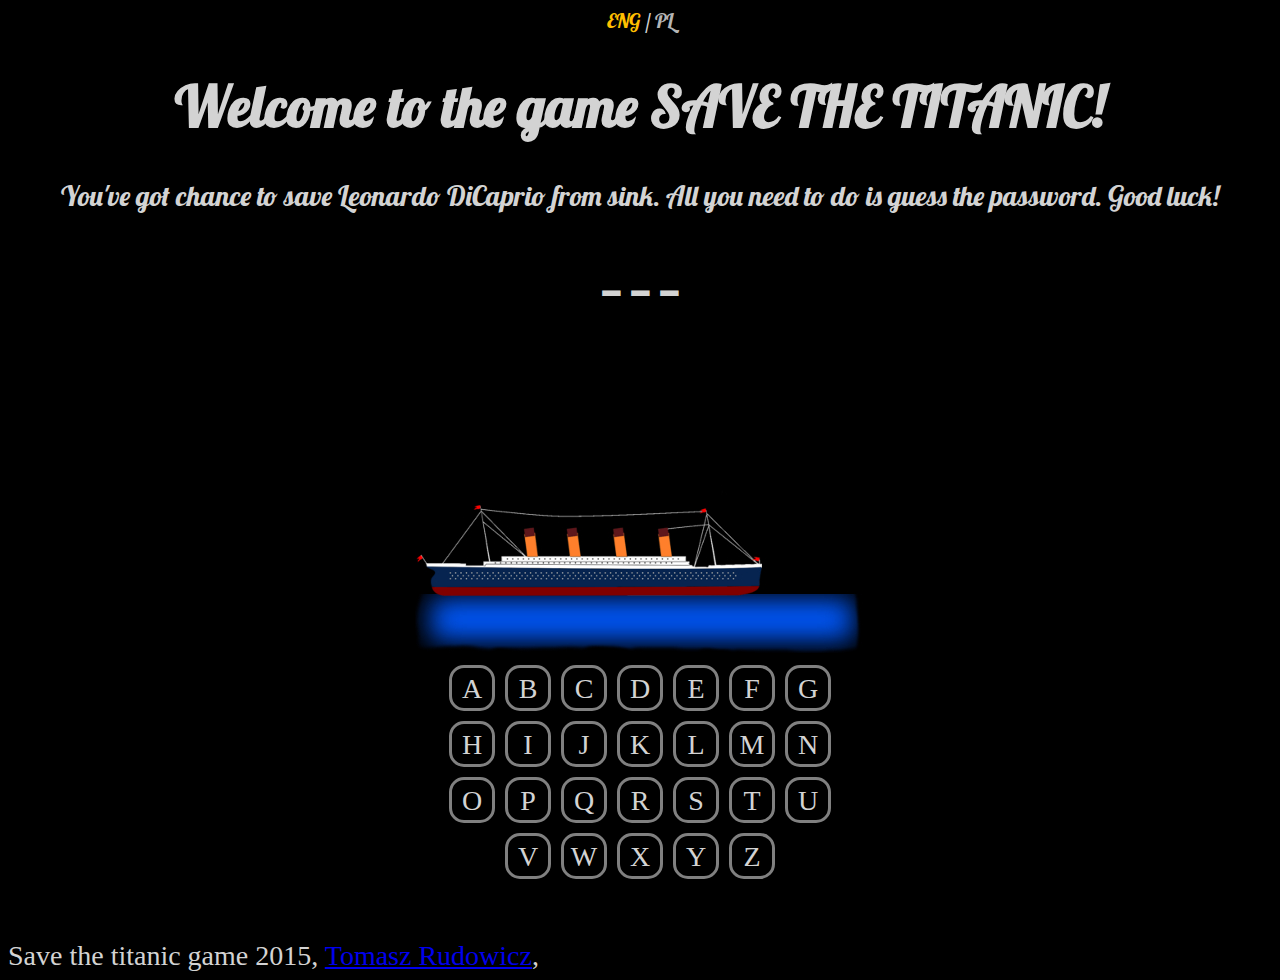
==== index.html @ a7015d21 "First commit" ====
<!DOCTYPE HTML>
<html lang="pl">
<head>
	<meta charset="utf-8"/>
	<title>Save the Titanic!</title>
	<link rel="stylesheet" href="css/style.css" type="text/css" />
	<script src="js/hanger_man-eng.js"></script>
	<link href='https://fonts.googleapis.com/css?family=Fira+Mono:700&subset=latin,latin-ext' rel='stylesheet' type='text/css'>
	<link href='https://fonts.googleapis.com/css?family=Lobster&subset=latin,latin-ext' rel='stylesheet' type='text/css'>
<link rel="stylesheet" href="css/bootstrap/css/bootstrap.css">
</head>

<body>
	<div class="container" >

		<header class="row">
			<div id="language"><span class="clicked-lang">ENG </span>/<a class="unclicked-lang" href="http://tomasz.rudowi.cz/titanic/index-pl.html"> PL</a></div>
			<h1>Welcome to the game <strong>SAVE THE TITANIC!</strong><br/></h1>
			<p>You've got chance to save Leonardo DiCaprio from sink. All you need to do is guess the password. Good luck! </p>
		</header>
		
		<div id="text-container" class="row">
			
		</div>
<div class="row">
		<div id="hanging-man" class="col-xs-12 col-md-6 col-sm-12" >
			<img src="img/s0.jpg" alt="hanging-man" />
		</div>

		<div id="alphabet" class="col-xs-12 col-md-6 col-sm-12" ></div>
	</div>

	<footer>Save the titanic game 2015, <a href="http://www.tomasz.rudowi.cz/">Tomasz Rudowicz</a>,  </footer>
	</div>
</body>

</html>
---- css/style.css ----
body,html {
	background-color: #000 !important;
	color: lightgray;
	font-size: 28px;
}
header {
	font-family: 'Lobster', cursive;
	text-align: center;
}
#language {
	font-size: 20px;
}
.unclicked-lang {
	text-decoration: none;
	color: #B5B5B5;
	-o-transition:.5s;
    -ms-transition:.5s;
  	-moz-transition:.5s;
  	-webkit-transition:.5s;
}
.unclicked-lang:hover {
	color: #fff;
	text-decoration: none;

}
.clicked-lang {
	text-decoration: none;
	color: #FFBF00;
}
#text-container {
	margin-top: 50px;
	margin-bottom: 50px;
	text-align: center;
	font-size: 48px;
	min-height: 60px;
	font-family: 'Fira Mono' !important;
	font-weight: 700;
}
#hanging-man {
	text-align: center;
	min-height: 280px;
	margin: 0 auto;
	padding:0;
}
#alphabet {
	display: block;
	text-align: center;
	min-height: 280px;
	margin:0 auto;
	padding: 0;
}
@media (min-width: 995px) {
  #alphabet {
  	max-width: 400px;
  }
}
.letter {
	display: inline-block;
	width: 30px;
	height: 30px;
	text-align: center;
	padding: 5px;
	margin: 5px;
	border: 3px solid gray;
	cursor: pointer;
	border-radius: 15px;
}
.letter:hover{
background-color: #222222;
color: #fff;
border:3px solid #fff;
	}
.reset {
	cursor:pointer;
	font-size: 40px;
	display: inline-block;
  vertical-align: middle;
  -webkit-transform: translateZ(0);
  transform: translateZ(0);
  box-shadow: 0 0 1px rgba(0, 0, 0, 0);
  -webkit-backface-visibility: hidden;
  backface-visibility: hidden;
  -moz-osx-font-smoothing: grayscale;
  -webkit-transition-duration: 0.3s;
  transition-duration: 0.3s;
  -webkit-transition-property: transform;
  transition-property: transform;
}
.reset:hover, .reset:focus, .reset:active{
	-webkit-transform: scale(1.1) rotate(4deg);
  transform: scale(1.1) rotate(4deg);
  color: #2EFFB2;
}
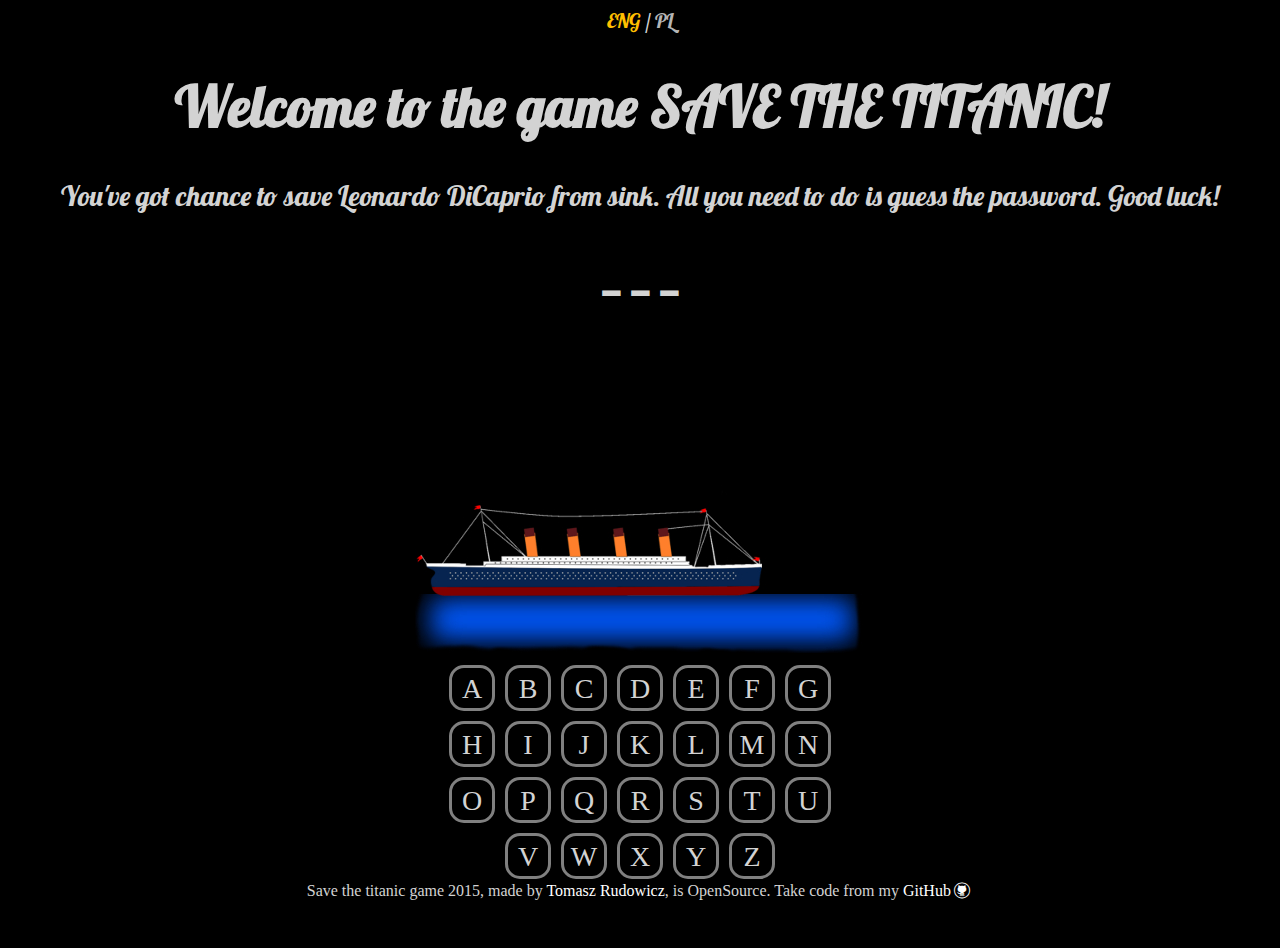
==== commit 6129d85c: "footer added" ====
--- a/index.html
+++ b/index.html
@@ -4,6 +4,7 @@
 	<meta charset="utf-8"/>
 	<title>Save the Titanic!</title>
 	<link rel="stylesheet" href="css/style.css" type="text/css" />
+	<link rel="stylesheet" href="fontello/fontello-a5ef5fa3/css/fontello.css" type="text/css" />
 	<script src="js/hanger_man-eng.js"></script>
 	<link href='https://fonts.googleapis.com/css?family=Fira+Mono:700&subset=latin,latin-ext' rel='stylesheet' type='text/css'>
 	<link href='https://fonts.googleapis.com/css?family=Lobster&subset=latin,latin-ext' rel='stylesheet' type='text/css'>
@@ -30,7 +31,7 @@
 		<div id="alphabet" class="col-xs-12 col-md-6 col-sm-12" ></div>
 	</div>
 
-	<footer>Save the titanic game 2015, <a href="http://www.tomasz.rudowi.cz/">Tomasz Rudowicz</a>,  </footer>
+	<footer class="footer">Save the titanic game 2015, made by <a href="http://www.tomasz.rudowi.cz/">Tomasz Rudowicz</a>, is OpenSource. Take code from my <a href="https://github.com/tomaaszq/Titanic">GitHub<i class="icon-github"></i></a>  </footer>
 	</div>
 </body>
 
--- a/css/style.css
+++ b/css/style.css
@@ -90,4 +90,25 @@
 	-webkit-transform: scale(1.1) rotate(4deg);
   transform: scale(1.1) rotate(4deg);
   color: #2EFFB2;
+}
+footer {
+	position: absolute;
+	font-size: 16px;
+	text-align: center;
+	margin: 0 auto;
+	left: 0;
+	right: 0;
+	bottom: 0;
+}
+footer a {
+	text-decoration: none;
+	color: #fff;
+	-o-transition:.5s;
+    -ms-transition:.5s;
+  	-moz-transition:.5s;
+  	-webkit-transition:.5s;
+}
+footer a:hover {
+	color: #FFBF00;
+	text-decoration: none;
 }--- a/fontello/fontello-a5ef5fa3/css/fontello.css
+++ b/fontello/fontello-a5ef5fa3/css/fontello.css
@@ -0,0 +1,57 @@
+@font-face {
+  font-family: 'fontello';
+  src: url('../font/fontello.eot?44031305');
+  src: url('../font/fontello.eot?44031305#iefix') format('embedded-opentype'),
+       url('../font/fontello.woff?44031305') format('woff'),
+       url('../font/fontello.ttf?44031305') format('truetype'),
+       url('../font/fontello.svg?44031305#fontello') format('svg');
+  font-weight: normal;
+  font-style: normal;
+}
+/* Chrome hack: SVG is rendered more smooth in Windozze. 100% magic, uncomment if you need it. */
+/* Note, that will break hinting! In other OS-es font will be not as sharp as it could be */
+/*
+@media screen and (-webkit-min-device-pixel-ratio:0) {
+  @font-face {
+    font-family: 'fontello';
+    src: url('../font/fontello.svg?44031305#fontello') format('svg');
+  }
+}
+*/
+ 
+ [class^="icon-"]:before, [class*=" icon-"]:before {
+  font-family: "fontello";
+  font-style: normal;
+  font-weight: normal;
+  speak: none;
+ 
+  display: inline-block;
+  text-decoration: inherit;
+  width: 1em;
+  margin-right: .2em;
+  text-align: center;
+  /* opacity: .8; */
+ 
+  /* For safety - reset parent styles, that can break glyph codes*/
+  font-variant: normal;
+  text-transform: none;
+ 
+  /* fix buttons height, for twitter bootstrap */
+  line-height: 1em;
+ 
+  /* Animation center compensation - margins should be symmetric */
+  /* remove if not needed */
+  margin-left: .2em;
+ 
+  /* you can be more comfortable with increased icons size */
+  /* font-size: 120%; */
+ 
+  /* Font smoothing. That was taken from TWBS */
+  -webkit-font-smoothing: antialiased;
+  -moz-osx-font-smoothing: grayscale;
+ 
+  /* Uncomment for 3D effect */
+  /* text-shadow: 1px 1px 1px rgba(127, 127, 127, 0.3); */
+}
+ 
+.icon-github:before { content: '\e800'; } /* '' */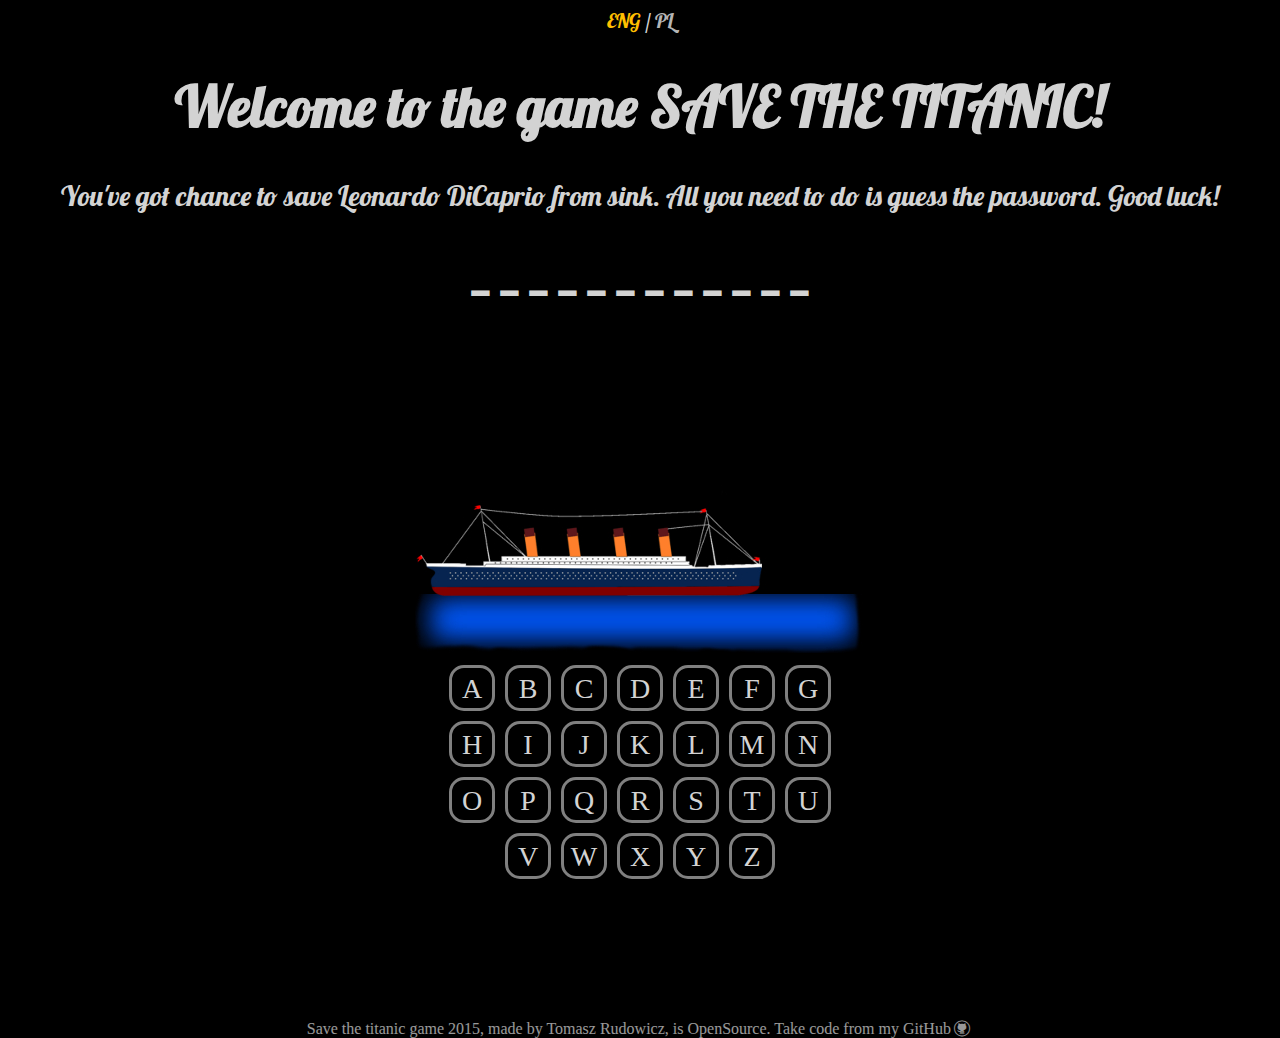
==== commit ec80b1bf: "problems with footer fixed" ====
--- a/index.html
+++ b/index.html
@@ -12,7 +12,7 @@
 </head>
 
 <body>
-	<div class="container" >
+	<div class="container site-box" >
 
 		<header class="row">
 			<div id="language"><span class="clicked-lang">ENG </span>/<a class="unclicked-lang" href="http://tomasz.rudowi.cz/titanic/index-pl.html"> PL</a></div>
@@ -30,9 +30,13 @@
 
 		<div id="alphabet" class="col-xs-12 col-md-6 col-sm-12" ></div>
 	</div>
-
-	<footer class="footer">Save the titanic game 2015, made by <a href="http://www.tomasz.rudowi.cz/">Tomasz Rudowicz</a>, is OpenSource. Take code from my <a href="https://github.com/tomaaszq/Titanic">GitHub<i class="icon-github"></i></a>  </footer>
-	</div>
+</div>
+	<footer class="navbar-fixed-bottom">
+		<div class="container foot">
+		Save the titanic game 2015, made by <a href="http://www.tomasz.rudowi.cz/">Tomasz Rudowicz</a>, is OpenSource. Take code from my <a href="https://github.com/tomaaszq/Titanic">GitHub<i class="icon-github"></i></a> 
+		</div>
+	</footer>
+	
 </body>
 
 </html>--- a/css/style.css
+++ b/css/style.css
@@ -2,6 +2,12 @@
 	background-color: #000 !important;
 	color: lightgray;
 	font-size: 28px;
+	height: 100%;
+}
+@media (max-width: 521px) {
+  .container {
+  	margin-bottom: 80px;
+  }
 }
 header {
 	font-family: 'Lobster', cursive;
@@ -92,13 +98,21 @@
   color: #2EFFB2;
 }
 footer {
-	position: absolute;
+	background-color: #000;
+	filter:alpha(opacity=60); /* IE */
+	-moz-opacity:0.6; /* Mozilla */
+	opacity: 0.6; /* CSS3 */
+}
+footer .foot{
 	font-size: 16px;
 	text-align: center;
 	margin: 0 auto;
 	left: 0;
 	right: 0;
-	bottom: 0;
+	color: #fff;
+	filter:alpha(opacity=none); /* IE */
+	-moz-opacity:none; /* Mozilla */
+	opacity: none; /* CSS3 */
 }
 footer a {
 	text-decoration: none;
@@ -107,8 +121,14 @@
     -ms-transition:.5s;
   	-moz-transition:.5s;
   	-webkit-transition:.5s;
+  	filter:alpha(opacity=1); /* IE */
+	-moz-opacity:1; /* Mozilla */
+	opacity: 1; /* CSS3 */
 }
 footer a:hover {
 	color: #FFBF00;
 	text-decoration: none;
-}+}
+.site-box {
+	padding-bottom: 80px;
+}
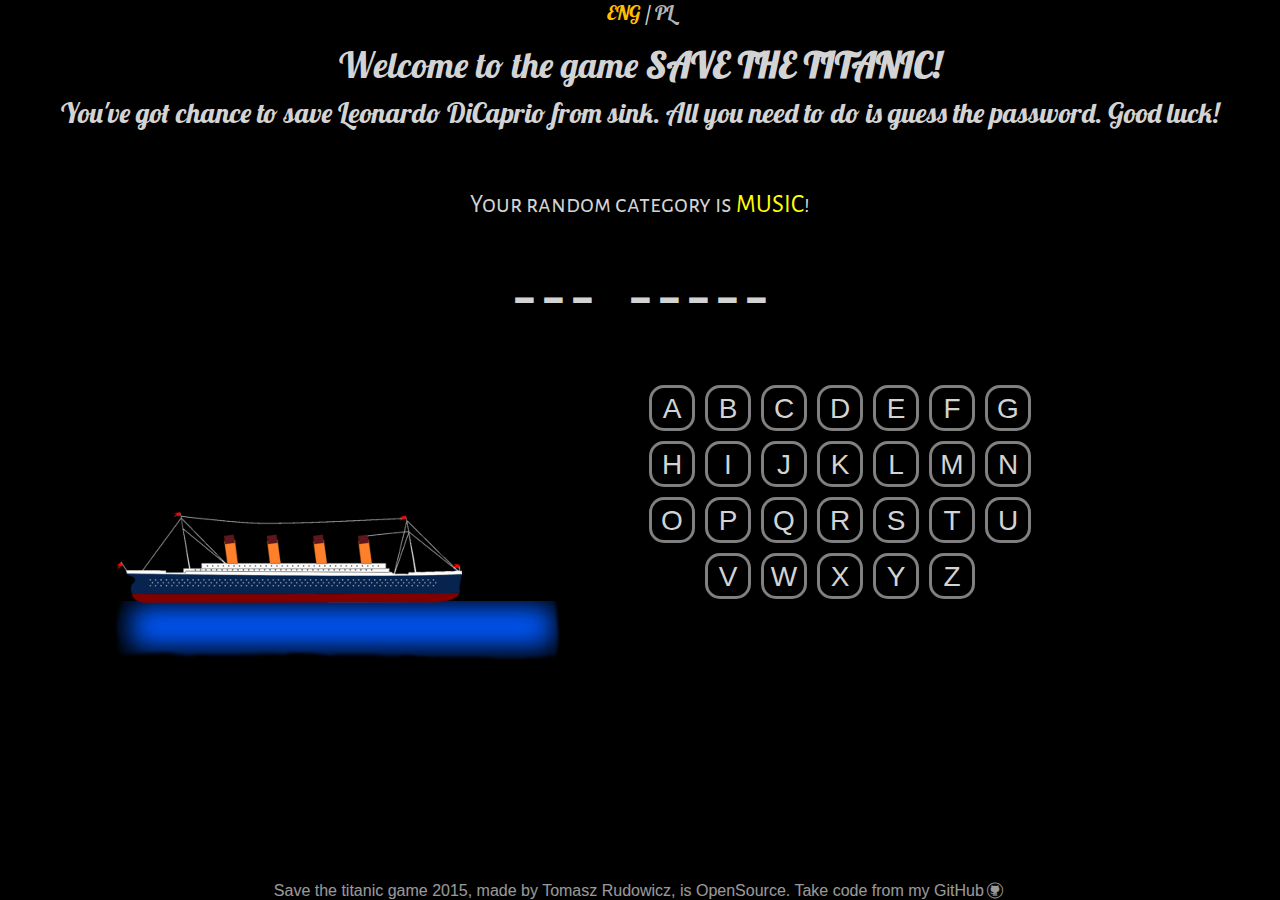
==== commit d924738c: "added categories and fixed some bugs" ====
--- a/index.html
+++ b/index.html
@@ -6,6 +6,7 @@
 	<link rel="stylesheet" href="css/style.css" type="text/css" />
 	<link rel="stylesheet" href="fontello/fontello-a5ef5fa3/css/fontello.css" type="text/css" />
 	<script src="js/hanger_man-eng.js"></script>
+	<link href='https://fonts.googleapis.com/css?family=Alegreya+Sans+SC&subset=latin,latin-ext' rel='stylesheet' type='text/css'>
 	<link href='https://fonts.googleapis.com/css?family=Fira+Mono:700&subset=latin,latin-ext' rel='stylesheet' type='text/css'>
 	<link href='https://fonts.googleapis.com/css?family=Lobster&subset=latin,latin-ext' rel='stylesheet' type='text/css'>
 <link rel="stylesheet" href="css/bootstrap/css/bootstrap.css">
@@ -18,6 +19,8 @@
 			<div id="language"><span class="clicked-lang">ENG </span>/<a class="unclicked-lang" href="http://tomasz.rudowi.cz/titanic/index-pl.html"> PL</a></div>
 			<h1>Welcome to the game <strong>SAVE THE TITANIC!</strong><br/></h1>
 			<p>You've got chance to save Leonardo DiCaprio from sink. All you need to do is guess the password. Good luck! </p>
+
+			<div id="category" class="cat"></div>
 		</header>
 		
 		<div id="text-container" class="row">
--- a/css/style.css
+++ b/css/style.css
@@ -132,3 +132,10 @@
 .site-box {
 	padding-bottom: 80px;
 }
+.cat {
+	padding-top: 50px;
+	font-size: 25px;
+	text-align: center;
+	margin: 0 auto;
+	font-family:'Alegreya Sans SC', sans-serif;;
+}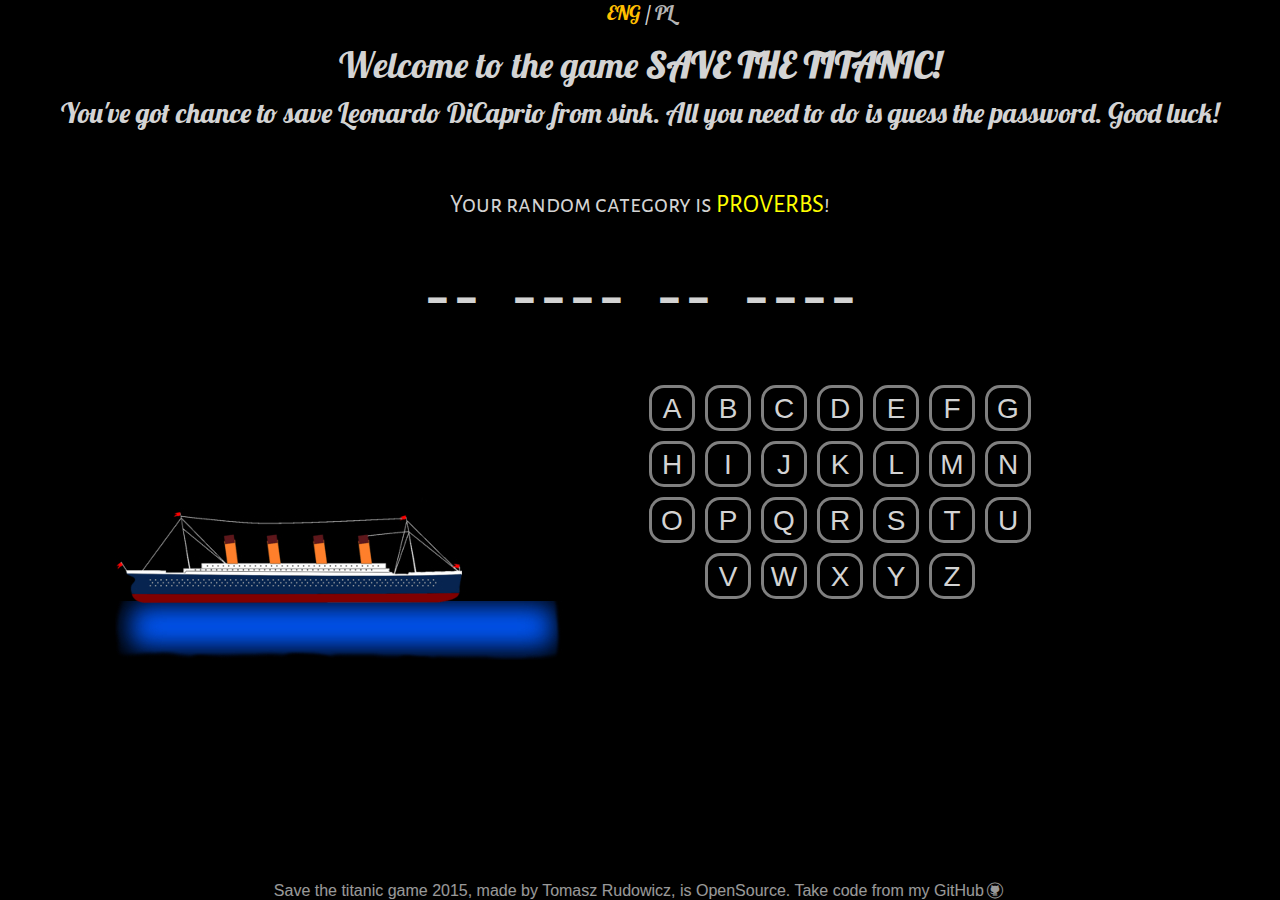
==== commit b9eb352e: "added some SEO meta tags" ====
--- a/index.html
+++ b/index.html
@@ -3,6 +3,9 @@
 <head>
 	<meta charset="utf-8"/>
 	<title>Save the Titanic!</title>
+  <meta name="description" content="Save the Titanic is a simple game similiar to a hanging-man. Find correct word and save Leonardo DiCaprio! Made by Tomasz Rudowicz.">
+  <meta name="keywords" content="Game, Titanic, Save, Tomasz, Rudowicz">
+  <meta name="authour" content="Tomasz Rudowicz">
 	<link rel="stylesheet" href="css/style.css" type="text/css" />
 	<link rel="stylesheet" href="fontello/fontello-a5ef5fa3/css/fontello.css" type="text/css" />
 	<script src="js/hanger_man-eng.js"></script>
